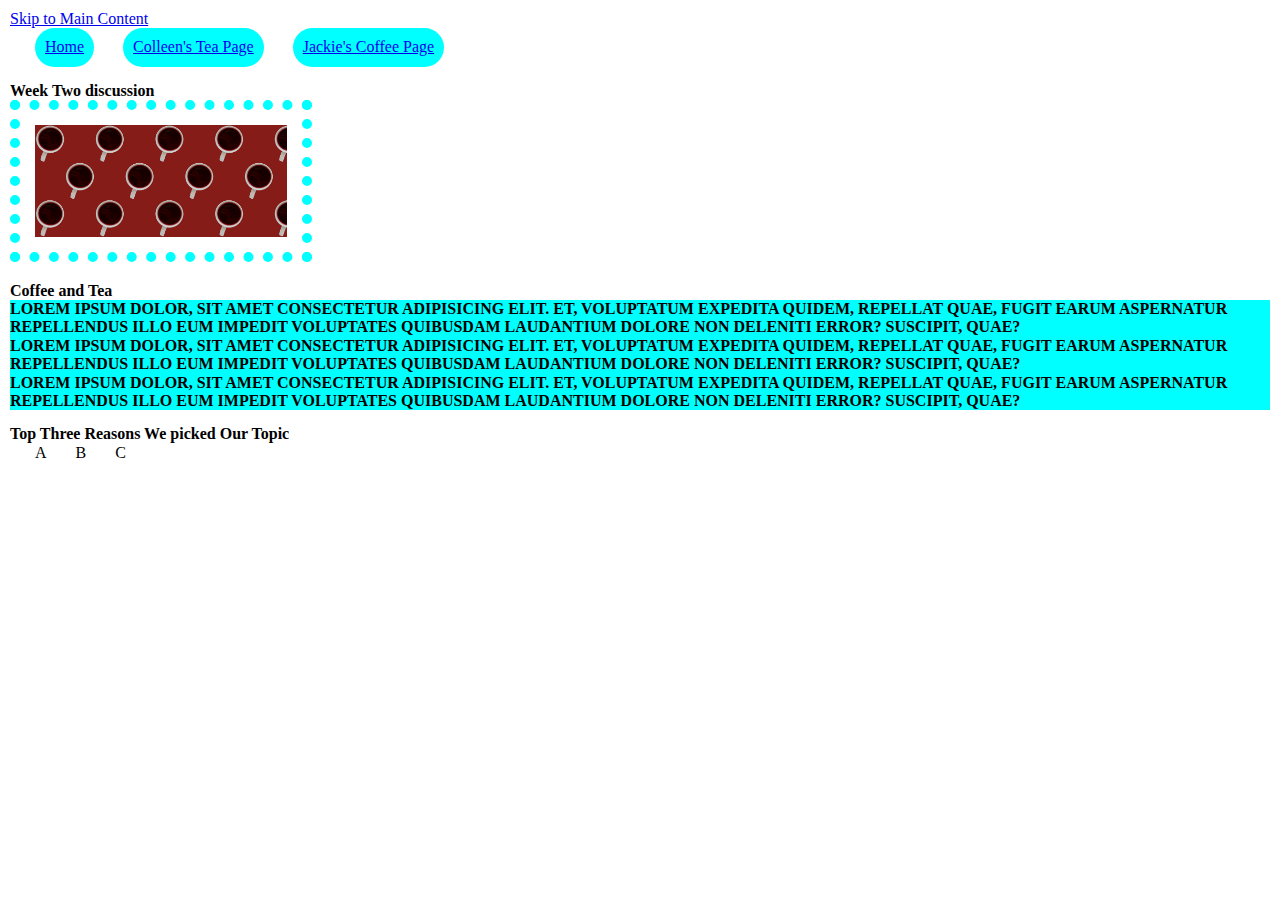
==== index.html @ 69185220 "Add files via upload" ====
<!DOCTYPE html>
<html lang="en">
<head>
    <meta charset="UTF-8">
    <meta http-equiv="X-UA-Compatible" content="IE=edge">
    <meta name="viewport" content="width=device-width, initial-scale=1.0">
    <link rel="stylesheet" href="css/html5reset.css">
    <link rel="stylesheet" href="css/student1.css">
    <link rel="stylesheet" href="css/student2.css">
    <link rel="stylesheet" href="css/student3.css">
    <link rel="stylesheet" href="css/student4.css">
    <title>Week 2 Discussion</title>
</head>
<body>
    <a href="#main">Skip to Main Content</a>
    <header>
        <nav>
            <ul>
                <li><a href = "index.html">Home</a></li>
                <li><a href="colleen.html">Colleen's Tea Page</a></li>
                <li><a href="jackie.html">Jackie's Coffee Page</a></li>
            </ul>
        </nav>
        <h1>Week Two discussion</h1>
        <img src = "images/cover_image.jpg" width="800" alt = "">
    </header>

    <main>
        <h2>Coffee and Tea</h2>
        <p> Lorem ipsum dolor, sit amet consectetur adipisicing elit. Et, voluptatum expedita quidem, repellat quae, fugit earum aspernatur repellendus illo eum impedit voluptates quibusdam laudantium dolore non deleniti error? Suscipit, quae?
        </p>
        <p> Lorem ipsum dolor, sit amet consectetur adipisicing elit. Et, voluptatum expedita quidem, repellat quae, fugit earum aspernatur repellendus illo eum impedit voluptates quibusdam laudantium dolore non deleniti error? Suscipit, quae?
        </p>
        <p> Lorem ipsum dolor, sit amet consectetur adipisicing elit. Et, voluptatum expedita quidem, repellat quae, fugit earum aspernatur repellendus illo eum impedit voluptates quibusdam laudantium dolore non deleniti error? Suscipit, quae?
        </p>
        <h3>Top Three Reasons We picked Our Topic</h3>
        <ul>
            <li>A</li>
            <li>B</li>
            <li>C</li>
        </ul>
    </main>

</body>
</html>
---- css/student2.css ----
body {
    margin:5px;
    padding: 5px;
    line-height:1.15;
}

h1, h2, h3 {
    font-weight: bold;
    margin-top:15px;
}

ul li {
    margin-left: 25px;
    list-style-type: upper-roman;
    display: inline;
}

ul a {
    background-color: aqua;
    display: inline-block;
    padding: 10px;
    border-radius: 25px;
}

img {
    width: 24%;
    padding: 15px;
    box-sizing: border-box;
    border: 10px dotted aqua;
}

p {
    text-decoration: dashed;
    font-weight: bolder;
    align-content: center;
    text-transform: uppercase;
    background-color: aqua;
}
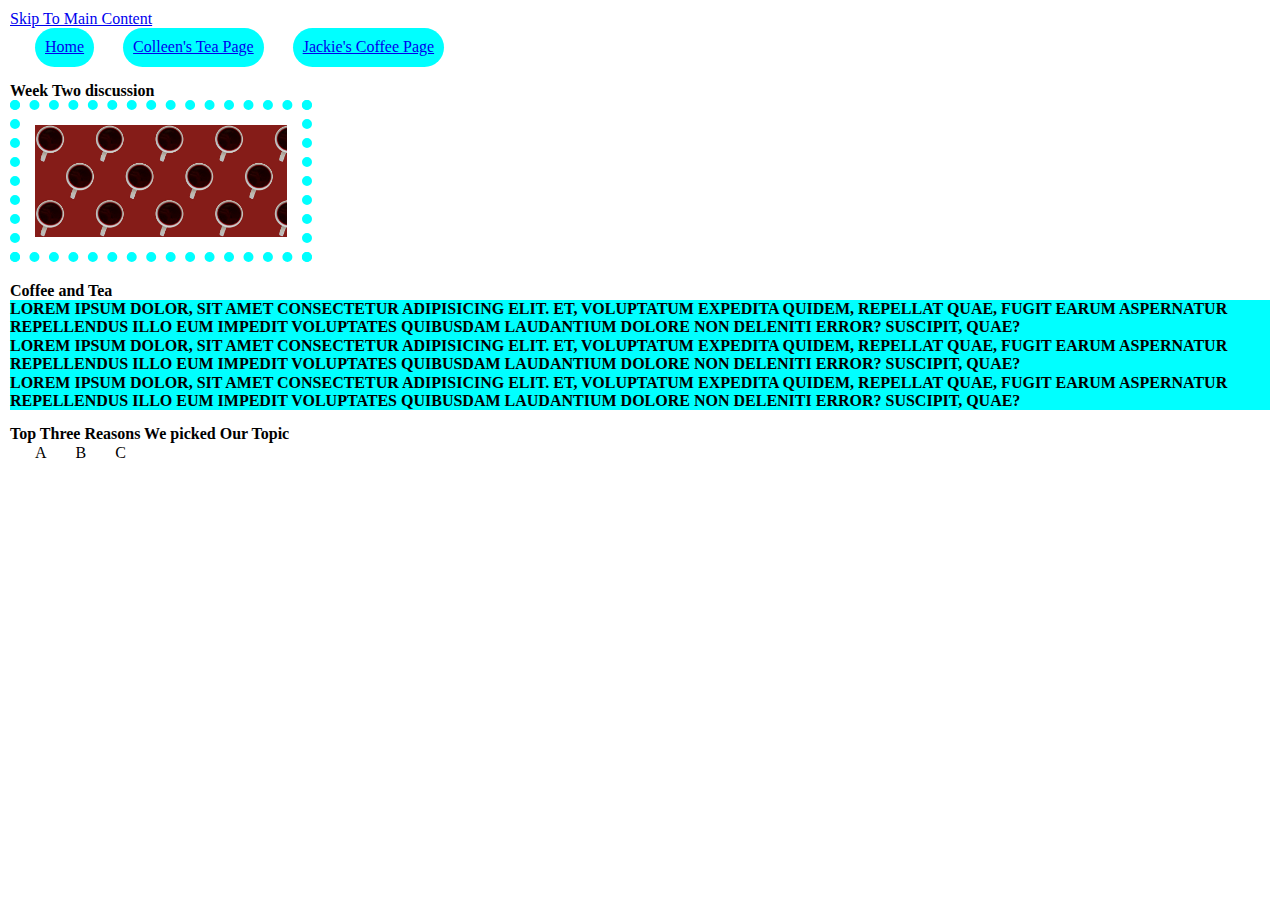
==== commit d1dd16ae: "Add files via upload" ====
--- a/index.html
+++ b/index.html
@@ -4,15 +4,16 @@
     <meta charset="UTF-8">
     <meta http-equiv="X-UA-Compatible" content="IE=edge">
     <meta name="viewport" content="width=device-width, initial-scale=1.0">
-    <link rel="stylesheet" href="css/html5reset.css">
-    <link rel="stylesheet" href="css/student1.css">
-    <link rel="stylesheet" href="css/student2.css">
-    <link rel="stylesheet" href="css/student3.css">
-    <link rel="stylesheet" href="css/student4.css">
+     <link rel="stylesheet" href="css/html5reset.css">
+     <link rel="stylesheet" href="css/student1.css">
+     <link rel="stylesheet" href="css/student2.css">
+     <link rel="stylesheet" href="css/student3.css">
+     <link rel="stylesheet" href="css/student4.css">
+
     <title>Week 2 Discussion</title>
 </head>
 <body>
-    <a href="#main">Skip to Main Content</a>
+    <a href="#main">Skip To Main Content</a>
     <header>
         <nav>
             <ul>
--- a/css/student1.css
+++ b/css/student1.css
@@ -0,0 +1,33 @@
+body{
+    margin:5px;
+    padding:5px;
+    line-height:1.15;
+ }
+  
+ h1,h2, h3{
+    font-weight: bold;
+    margin-top:15px;
+  
+ }
+ ul li{
+    margin-left: 25px;
+    list-style-type: upper-roman;
+    display: inline;
+    
+ }
+ ul a {
+   background-color: rgb(255, 64, 0);
+   padding: 10px;
+   display: inline-block;
+   border-radius: 20px;
+ }
+ img {
+   width: 15%;
+   box-sizing: border-box;
+   border: 10px solid rgb(255, 197, 127);
+ }
+ p {
+   text-decoration: underline;
+   font-weight: bold;
+   text-decoration-color: red;
+ }